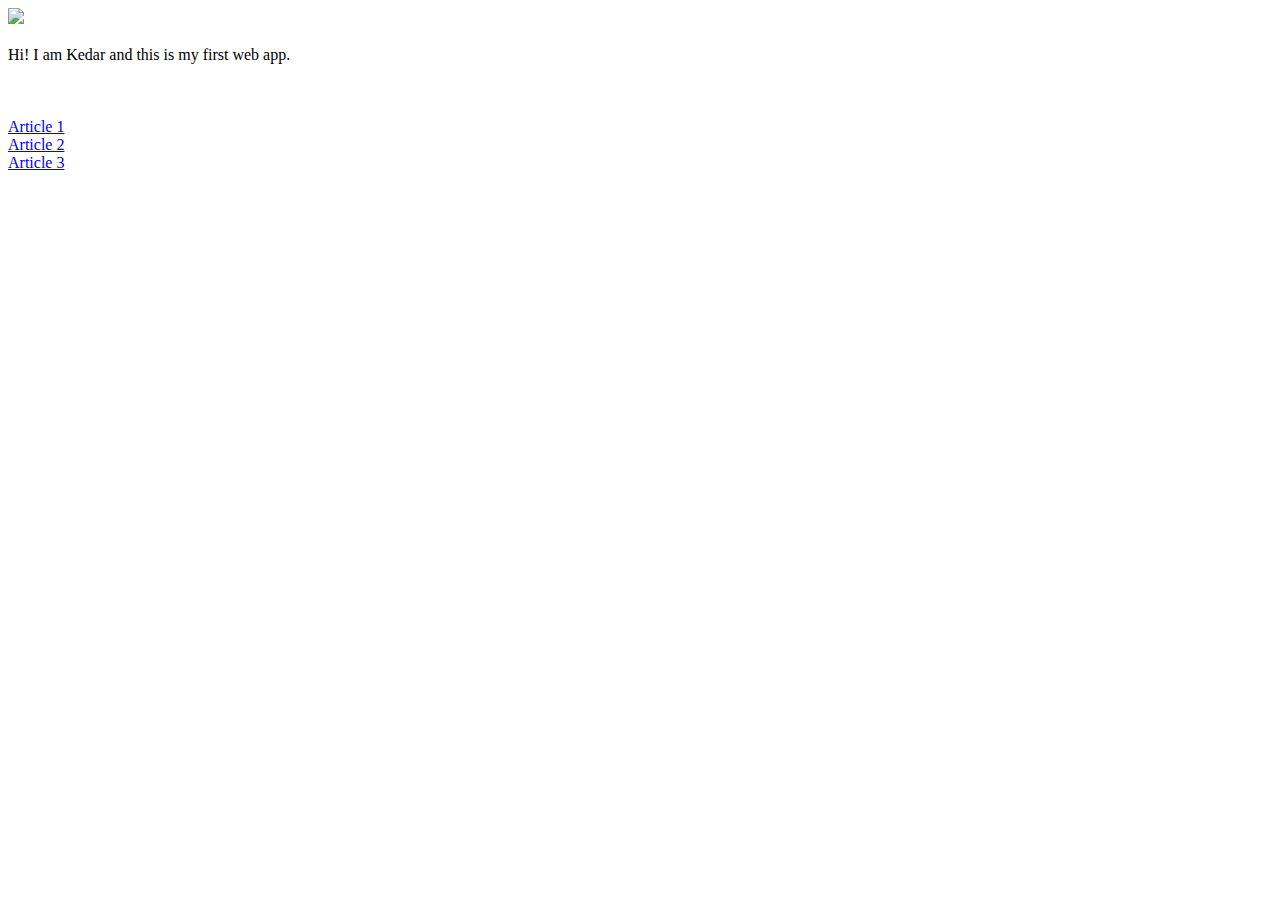
==== ui/index.html @ 29eed450 "[imad-console] Updates ui/index.html" ====
<!doctype html>
<html>
    <head>
        <link href="/ui/style.css" rel="stylesheet" />
    </head>
    <body>
        <div class="center">
            <img src="/ui/madi.png" class="img-medium"/>
        </div>
        <br>
        <div class="center text-big bold">
            Hi! I am Kedar and this is my first web app.
        </div>
        <br><br><br>
        <div>
           <a href="/article-one">Article 1</a> <br>
           
           <a href="/article-two">Article 2</a> <br>
           
           <a href="/article-three">Article 3</a> <br>
        </div>
        <script type="text/javascript" src="/ui/main.js">
        </script>
    </body>
</html>
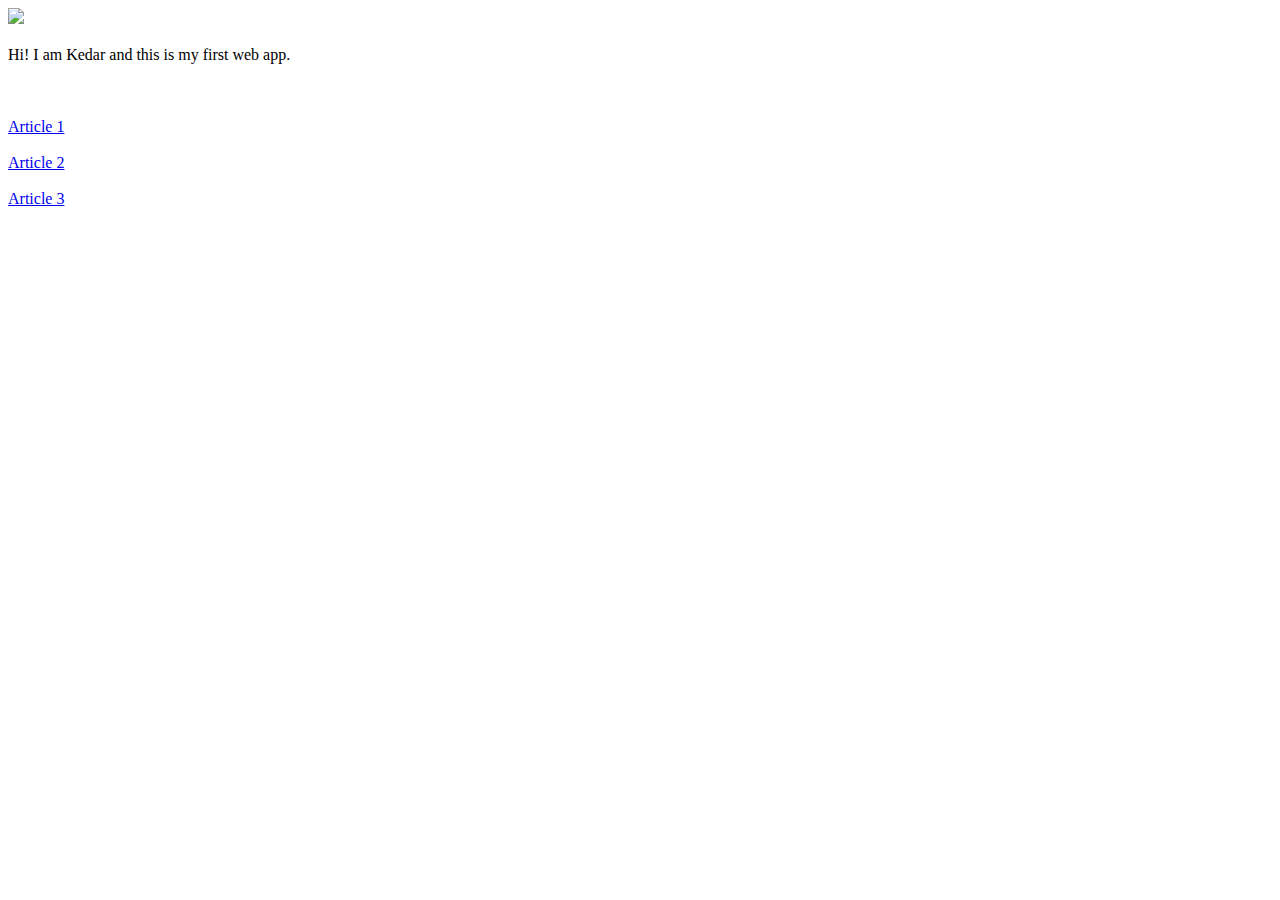
==== commit 75cf915b: "[imad-console] Updates ui/index.html" ====
--- a/ui/index.html
+++ b/ui/index.html
@@ -12,12 +12,12 @@
             Hi! I am Kedar and this is my first web app.
         </div>
         <br><br><br>
-        <div>
-           <a href="/article-one">Article 1</a> <br>
+        <div class = "center">
+           <a href="/article-one">Article 1</a> <br><br>
            
-           <a href="/article-two">Article 2</a> <br>
+           <a href="/article-two">Article 2</a> <br><br>
            
-           <a href="/article-three">Article 3</a> <br>
+           <a href="/article-three">Article 3</a> <br><br>
         </div>
         <script type="text/javascript" src="/ui/main.js">
         </script>
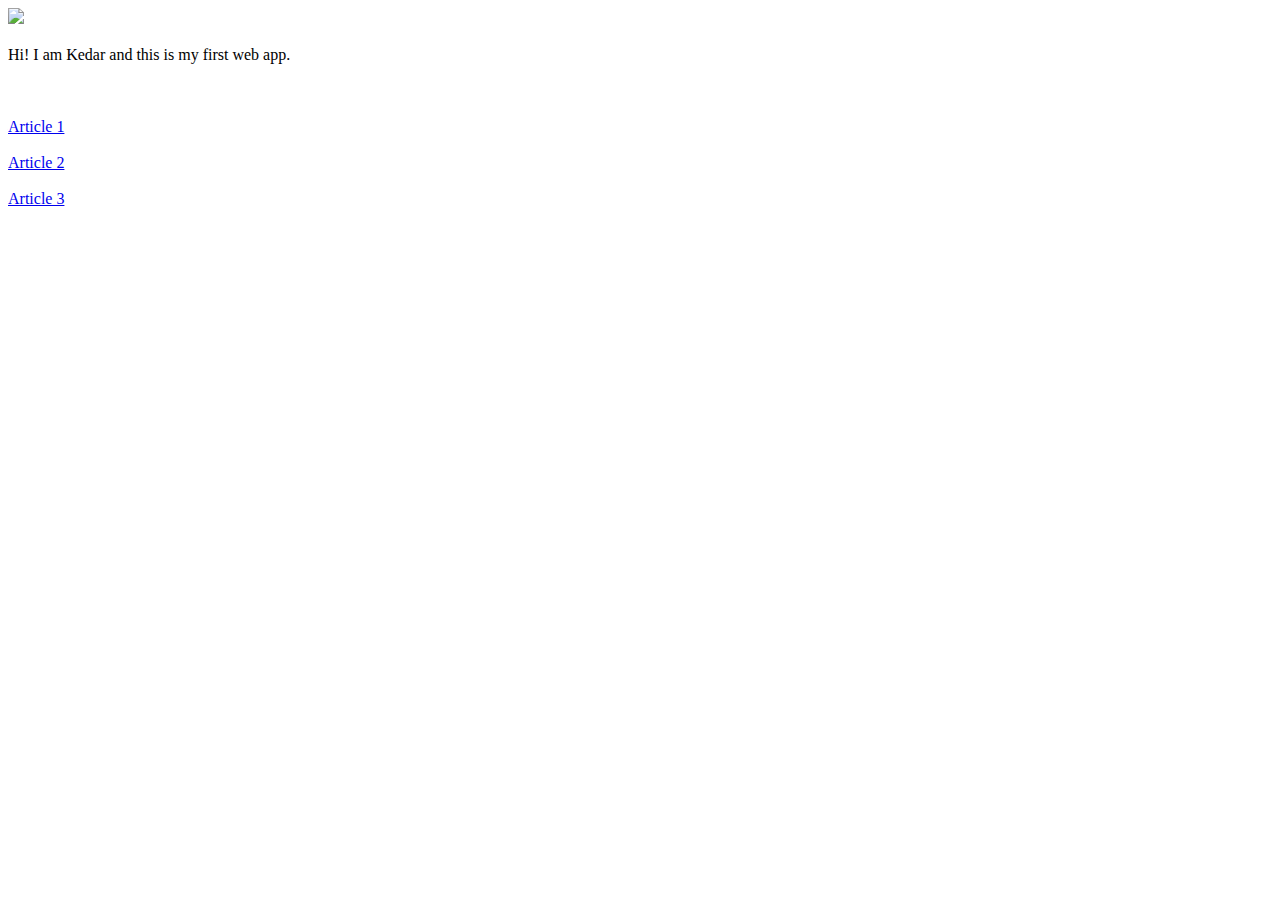
==== commit adbdad1d: "[imad-console] Updates ui/index.html" ====
--- a/ui/index.html
+++ b/ui/index.html
@@ -1,6 +1,7 @@
 <!doctype html>
 <html>
     <head>
+        <meta name="viewport" content="width=device-width , initial-scale=1"/>
         <link href="/ui/style.css" rel="stylesheet" />
     </head>
     <body>
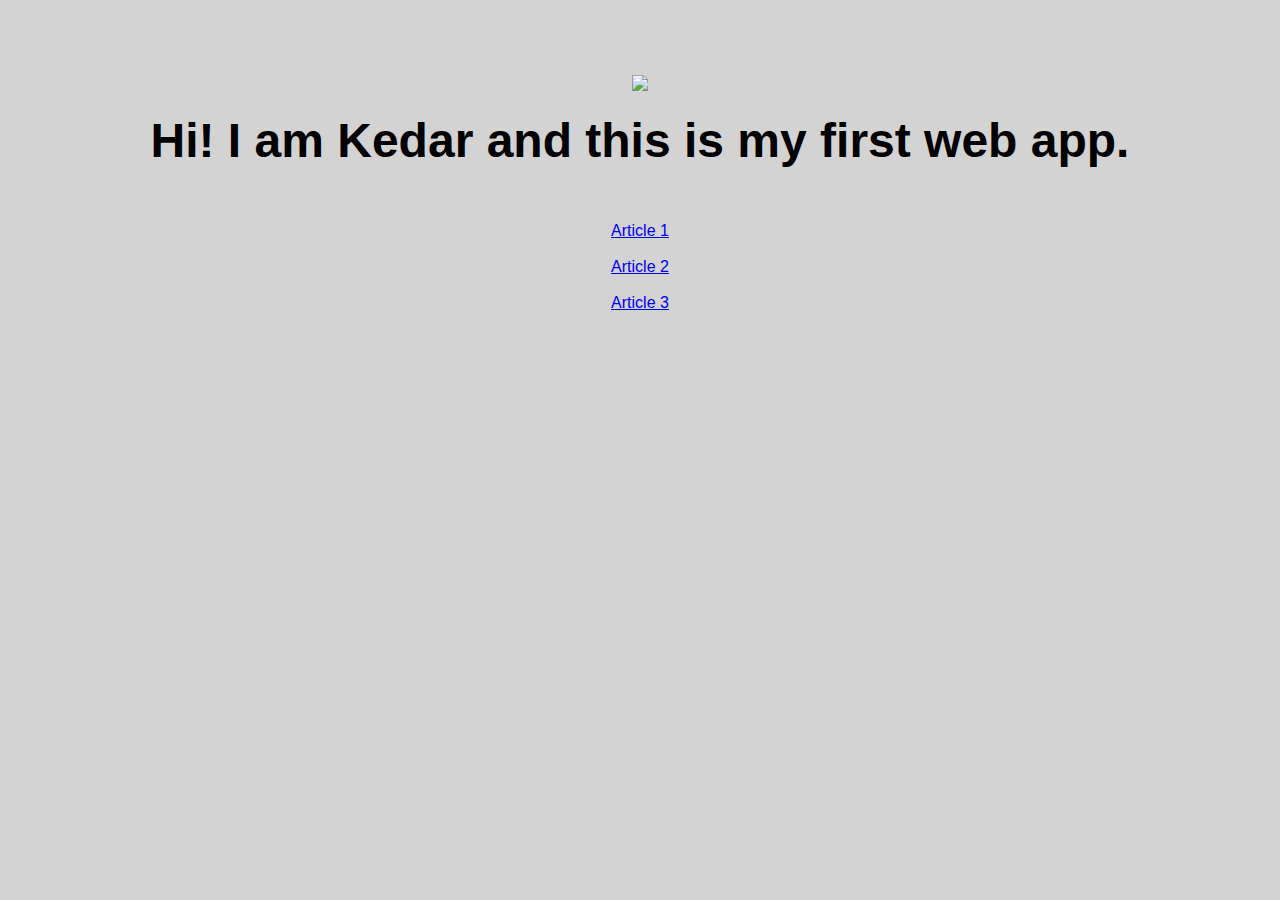
==== commit 8a77bfea: "[imad-console] Updates ui/index.html" ====
--- a/ui/index.html
+++ b/ui/index.html
@@ -20,6 +20,9 @@
            
            <a href="/article-three">Article 3</a> <br><br>
         </div>
+        <script>
+            alert("Welcome!")
+        </script>
         <script type="text/javascript" src="/ui/main.js">
         </script>
     </body>
--- a/ui/style.css
+++ b/ui/style.css
@@ -0,0 +1,30 @@
+body {
+    font-family: sans-serif;
+    background-color: lightgrey;
+    margin-top: 75px;
+}
+
+.center {
+    text-align: center;
+}
+
+.text-big {
+    font-size: 300%;
+}
+
+.bold {
+    font-weight: bold;
+}
+
+.img-medium {
+    height: 200px;
+}
+
+.container {
+            max-width:800px;
+            color:grey;
+            margin:0 auto;
+            font-family:sans-serif;
+            padding-left:20px;
+            padding-right:20px;
+        }
